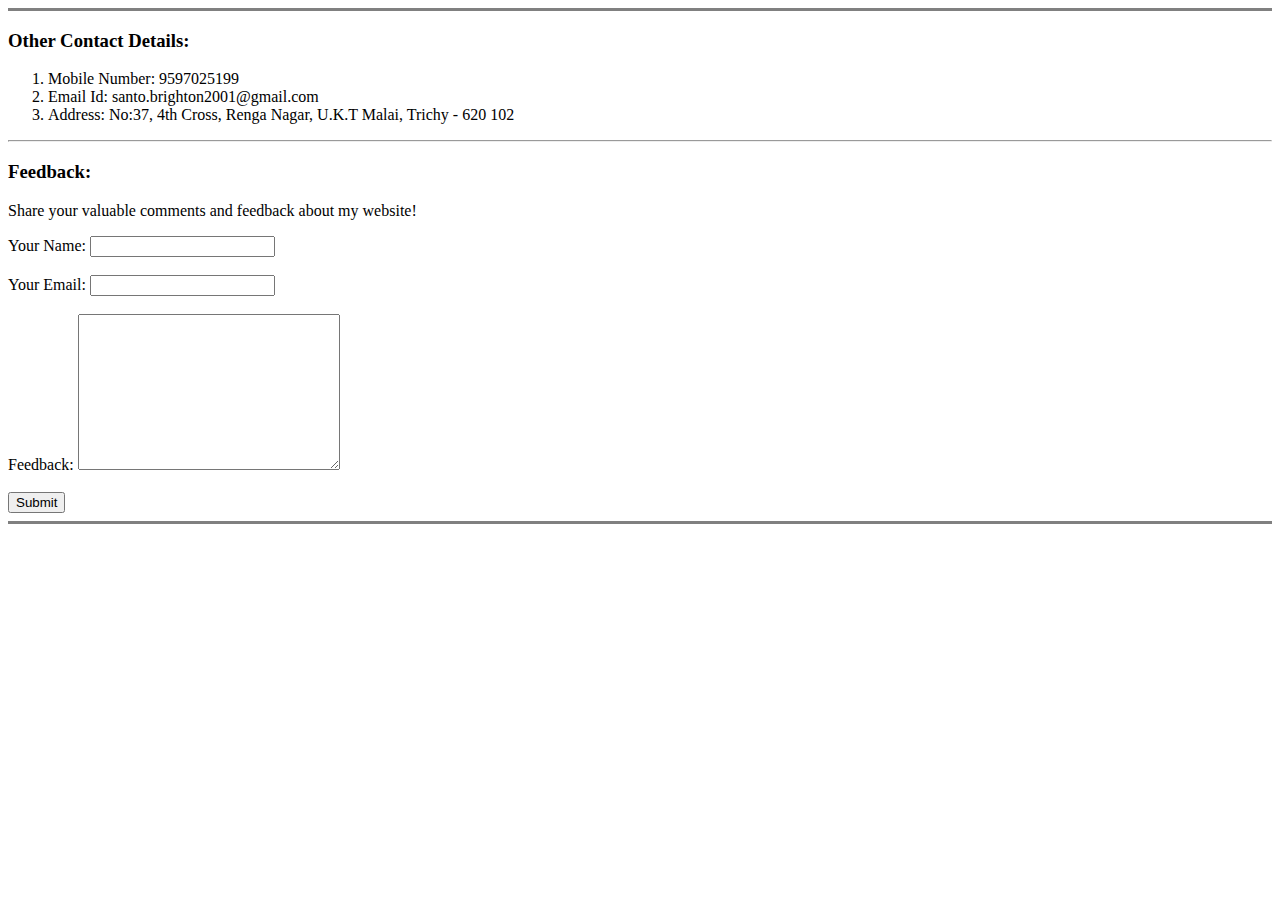
==== Contact Details.html @ 835562ed "Add files via upload" ====
<!DOCTYPE html>
<html lang="en" dir="ltr">
  <head>
    <meta charset="utf-8">
    <title>Other Contact Details/Feedback</title>
  </head>
  <body>
    <hr size = "3" noshade />
    <h3>Other Contact Details:</h3>
    <ol>
      <li>Mobile Number: 9597025199</li>
      <li>Email Id: santo.brighton2001@gmail.com</li>
      <li>Address: No:37, 4th Cross, Renga Nagar, U.K.T Malai, Trichy - 620 102</li>
    </ol>
    <hr />
    <h3>Feedback:</h3>
    <p>
      Share your valuable comments and feedback about my website!
    </p>
    <form action="mailto:santo.brighton2001@gmail.com" method="post" enctype="text/plain">
      <label>Your Name:</label>
      <input type="text" name="YourName" value="" /><br /><br />
      <label>Your Email:</label>
      <input type="email" name="YourEmail" value="" /><br /><br />
      <label>Feedback:</label>
      <textarea name="Feedback" rows="10" cols="30"></textarea><br /><br />
      <input type="Submit" name:"" />

    </form>


    <hr size = "3" noshade/>


  </body>
</html>
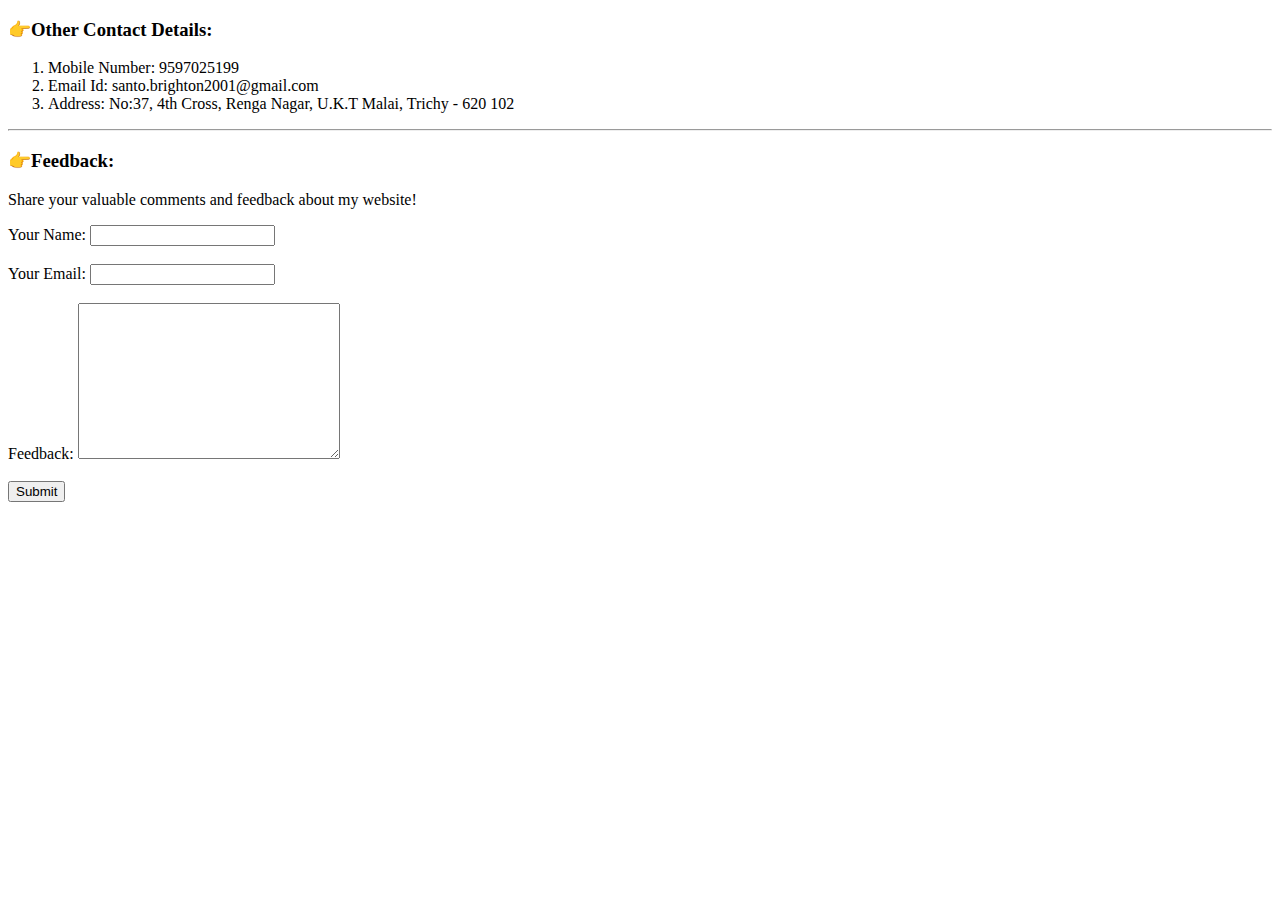
==== commit 363f5a3a: "Add files via upload" ====
--- a/Contact Details.html
+++ b/Contact Details.html
@@ -3,17 +3,17 @@
   <head>
     <meta charset="utf-8">
     <title>Other Contact Details/Feedback</title>
+    <link rel="stylesheet" href= "css/styles.css" />
   </head>
   <body>
-    <hr size = "3" noshade />
-    <h3>Other Contact Details:</h3>
+    <h3>👉Other Contact Details:</h3>
     <ol>
       <li>Mobile Number: 9597025199</li>
       <li>Email Id: santo.brighton2001@gmail.com</li>
       <li>Address: No:37, 4th Cross, Renga Nagar, U.K.T Malai, Trichy - 620 102</li>
     </ol>
     <hr />
-    <h3>Feedback:</h3>
+    <h3>👉Feedback:</h3>
     <p>
       Share your valuable comments and feedback about my website!
     </p>
@@ -29,8 +29,5 @@
     </form>
 
 
-    <hr size = "3" noshade/>
-
-
   </body>
 </html>
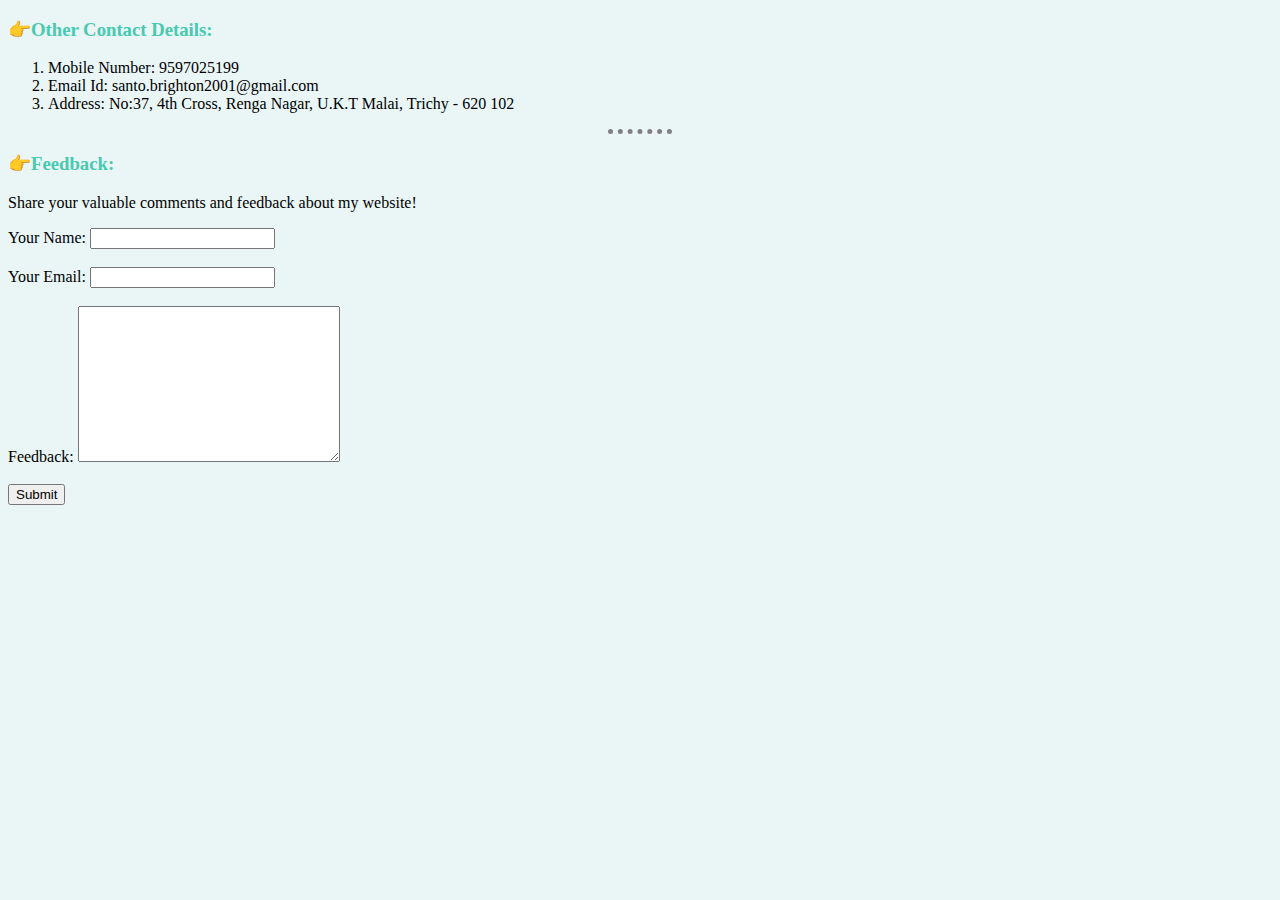
==== commit cd03ef52: "Add files via upload" ====
--- a/Contact Details.html
+++ b/Contact Details.html
@@ -3,7 +3,7 @@
   <head>
     <meta charset="utf-8">
     <title>Other Contact Details/Feedback</title>
-    <link rel="stylesheet" href= "css/styles.css" />
+    <link rel="stylesheet" href= "styles.css" />
   </head>
   <body>
     <h3>👉Other Contact Details:</h3>
--- a/styles.css
+++ b/styles.css
@@ -0,0 +1,22 @@
+body{
+  background-color: #EAF6F6;
+}
+h1{
+  color: #48C9B0;
+}
+h3{
+  color: #48C9B0;
+}
+hr{
+  border-style: none;
+  border-top-style: dotted;
+  border-color: grey;
+  border-width: 5px;
+  width:5%;
+}
+.santo{
+  border-radius: 20%;
+}
+img:hover{
+  background-color: blue;
+}
